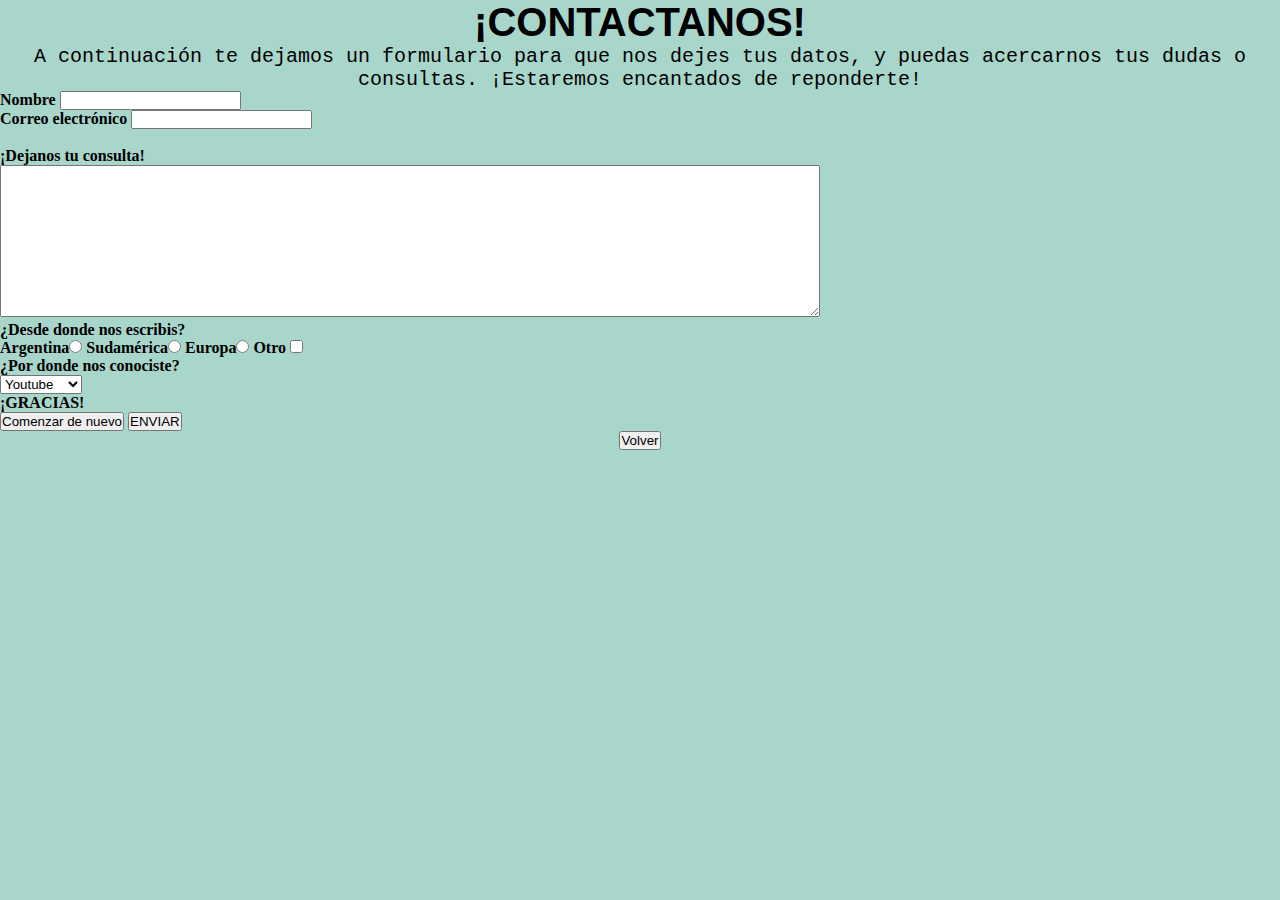
==== contactanos.html @ b693976c "transportando todo el proyecto a git" ====
<!DOCTYPE html>
<html lang="en">

    <head>
        <meta charset="UTF-8">
        <meta http-equiv="X-UA-Compatible" content="IE=edge">
        <meta name="viewport" content="width=device-width, initial-scale=1.0">
        <link href="principal.css" rel="stylesheet">

    </head>
    <body id="seccionContactanos">
        <header>
            <h2 class="headingSecciones">¡CONTACTANOS!</h2>
        </header>
        <main> <!-- ACA DEJO EL FORMULARIO DE CONTACTO CON LOS BOTONES, MENU DESPLEGABLE Y DEMAS, PARA LA PRIMER ENTREGA-->
            <section>
                <p id="textoContacto">A continuación te dejamos un formulario para que nos dejes tus datos, y puedas acercarnos tus dudas o consultas. ¡Estaremos encantados de reponderte!</p>

            <form action="" method="">
                Nombre <input type="text">
                <br>
                Correo electrónico <input type="text">
                <br>
                <br>
                ¡Dejanos tu consulta!
                <br>
                <textarea name="" id="" cols="100" rows="10">

                </textarea>
                <br>
                <P>¿Desde donde nos escribis?</P>
                Argentina<input type="radio" name="sexousuario">
                Sudamérica<input type="radio" name="sexousuario">
                Europa<input type="radio" name="sexousuario">
                Otro <input type="checkbox">
                <br>
                <p>¿Por donde nos conociste?</p>
                <select name="" id="">
                    <option value="">Youtube</option>
                    <option value="">Instagram</option>
                    <option value="">Facebook</option>
                    <option value="">Pinterest</option>
                    <option value="">Otro</option>
                </select>
                <br>
                <p>¡GRACIAS!</p>

                <input type="reset" value="Comenzar de nuevo"> <input type="submit" value="ENVIAR">
                <br>
            </form>
            </section>
        </main>
        <footer id="botonVolver">
            <br>
            <a href="index.html">
                <input type=button value="Volver"/>
            </a>
        </footer>
    </body>
</html>
---- principal.css ----
*{
    padding: 0;
    margin: 0;
}
.paginaPrincipal
{
    background-color: rgb(81, 159, 223);
    color:black;
}

.barraNavegacion{
    display: grid;
    grid-template-columns: 92% 8%;
    grid-template-rows: 100px;
    grid-template-areas: "titulo1 logo";
}

img{
    max-width: 100%;
    max-height: 100%;
}

.imagenLogo{
    grid-area: logo;
    background-size: cover;
    background-color: red;
}
body header nav div{
    grid-area: titulo1;
    background-color: red;
    text-transform: uppercase;
    display: flex;
    justify-content: center;
}
body header nav div h1{
    font-size: 50px;
    color: white;
    margin-top: 20px;
}

.seccionesPrincipales{
    margin-left: 45%;
}

body header nav ul{
    display: flex;
    background-color: white;
    color: black;;
    margin-right: 0%;
    padding-inline-start: 0px;
    margin-block: 0px;
    margin-inline: 0px;
    justify-content: space-around;
}

body header nav ul a{
    color: black;
    font-style: italic;
    text-decoration: none;
    text-align: center;
    align-content: center;
}

li{
    list-style-type: none;
}

body main h2,h3,h4{
    font-family: Georgia, 'Times New Roman', Times, serif;
    text-decoration: underline;
    text-align: center;
}

.parrafos{
    font-family: Georgia, 'Times New Roman', Times, serif;
    font-size: 15px;
    font-style: italic;
    text-align: center;
    background-color: white;
}

#parrafosMain{
    font-family: 'Courier New', Courier, monospace;
    font-size: 18px;
    font-style: italic;
    background-color: white;
    margin-left: 75px;
    margin-right: 75px;
    border: 5px solid black;
}

.parrafosAside{
    font-family: Georgia, 'Times New Roman', Times, serif;
    font-size: 15px;
    font-style: italic;
    background-color: rgb(81, 159, 223);
    margin-left: 25%;
    margin-right: 25%;
    margin-top: 10%;
}

body main nav h4{
    margin: 10px;
}
#seccionUno{
    background-color: burlywood;
    width: 800px;
    align-content: center;
    margin-left: 10%;
    border: solid 5px red;;
}
#mainQuienesSomos{
    display: flex;
    margin: 2%;
    background-color: none;
}
#mainQuienesSomos2{
    margin: 10%;
}

#seccion2{
    background-color: orange;
}

.headingSecciones{
    font-family: 'Franklin Gothic Medium', 'Arial Narrow', Arial, sans-serif;
    text-align: center;
    font-size: 40px;
}

#seccionContactanos{
    background-color: rgb(169, 214, 203);
}
#textoContacto{
    font-size: 20px;
    text-align: center;
    font-family: 'Courier New', Courier, monospace;
}
#footerIndex{
    text-align: center;
    height: 50px;
}

body main section form{
    font-weight: bold;
}

#seccion4{
    background-image: linear-gradient(to bottom, rgb(64, 172, 157), rgb(15, 192, 74));
}
#botonVolver{
    display: flex;
    justify-content: center;
}

#paginas{
    border: inset 3px black;
    text-align: center;
    background-color: white;
}

.seccionFaq{
    display: flex;
    height: 300px;
    justify-content: space-around;
}

#faq{
    
    width: 300px;
    margin-top:10px;
    margin-bottom: 30px;
    padding: 10px;
    border-style: double;
    border-radius: 1px;
    border-top: black 5px inset;
    border-left: black 5px inset;
    border-bottom: rgb(78, 16, 78) 2px groove;
    display: flex;
    flex-direction: column;
    align-items: center;
    transform: translate(10px, 20px);
}

.subtitulosFaq{
    font-weight: bold;
    font-family: 'Segoe UI', Tahoma, Geneva, Verdana, sans-serif;
}

.botonFaq{
    display: flex;
}

.volverButton{

    text-decoration: none;
    padding: 10px;
    font-weight: 600;
    font-size: 20px;
    color: #ffffff;
    background-color: #1883ba;
    border-radius: 6px;
    border: 2px solid #0016b0;
}

.mainPage{
    display: grid;
    grid-template-columns: 65% 25%;
    grid-template-rows: 150px 250px 250px;
    grid-row-gap: 20px;
    grid-column-gap: 40px;
    justify-content: center;
    grid-template-areas: "section1 section1"
                         "section2 aside"
                         "section3 aside";
}

#nuestroSueno{
    grid-area: section1;
}

.nuestroSuenoFlex{
    display: table-row;
    justify-content: center;
}

#nuestroSuenoTitle{
    background-color: rgb(81, 159, 223);
    padding: 15px;
}
#porqueEmigramos{
    grid-area: section2;
}

#porqueCanada{
    grid-area: section3;
}

#aside3{
    grid-area: aside;
    background-color: none;
    height: 100%;
}
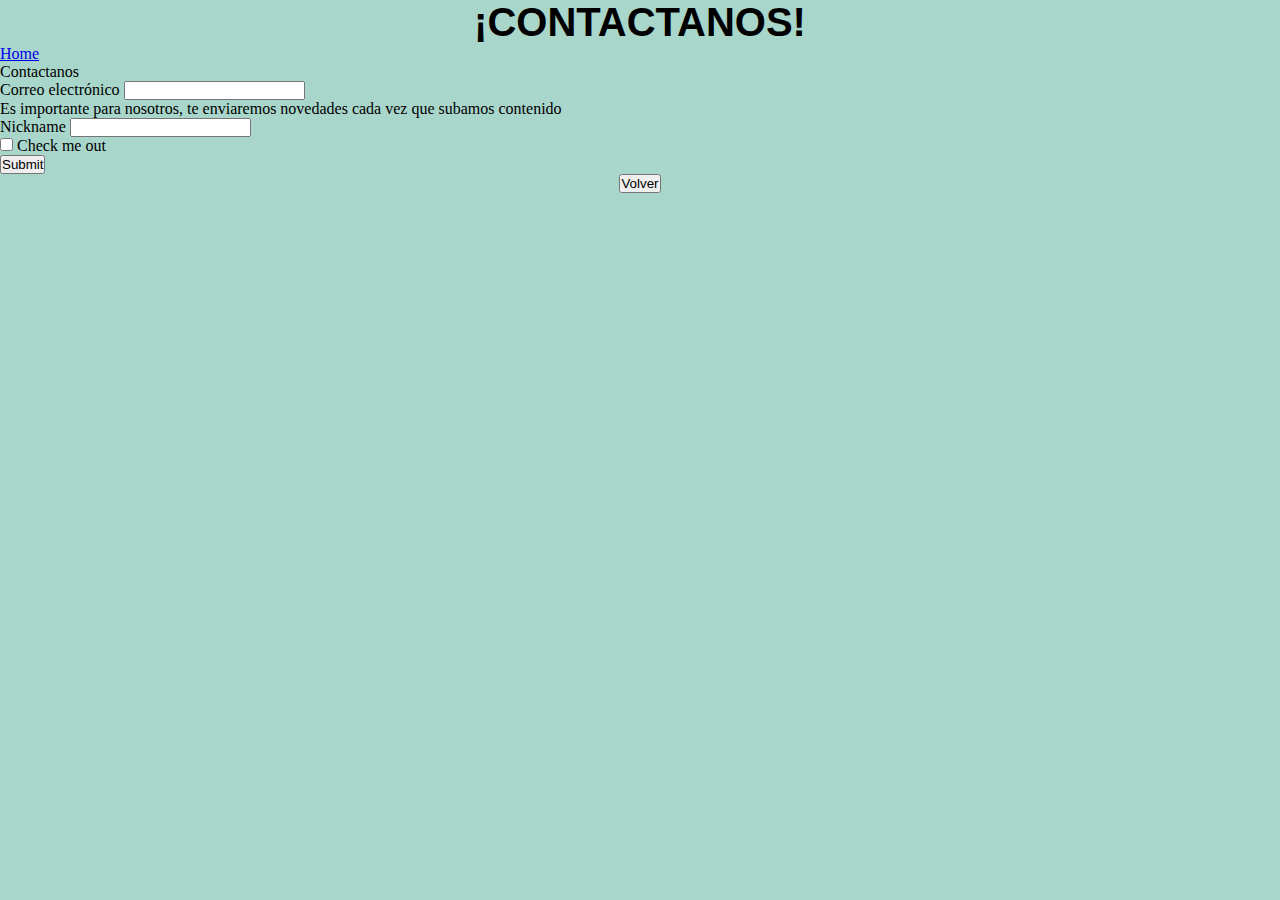
==== commit ef9f83db: "Add files via upload" ====
--- a/contactanos.html
+++ b/contactanos.html
@@ -1,60 +1,99 @@
-<!DOCTYPE html>
-<html lang="en">
-
-    <head>
-        <meta charset="UTF-8">
-        <meta http-equiv="X-UA-Compatible" content="IE=edge">
-        <meta name="viewport" content="width=device-width, initial-scale=1.0">
-        <link href="principal.css" rel="stylesheet">
-
-    </head>
-    <body id="seccionContactanos">
-        <header>
-            <h2 class="headingSecciones">¡CONTACTANOS!</h2>
-        </header>
-        <main> <!-- ACA DEJO EL FORMULARIO DE CONTACTO CON LOS BOTONES, MENU DESPLEGABLE Y DEMAS, PARA LA PRIMER ENTREGA-->
-            <section>
-                <p id="textoContacto">A continuación te dejamos un formulario para que nos dejes tus datos, y puedas acercarnos tus dudas o consultas. ¡Estaremos encantados de reponderte!</p>
-
-            <form action="" method="">
-                Nombre <input type="text">
-                <br>
-                Correo electrónico <input type="text">
-                <br>
-                <br>
-                ¡Dejanos tu consulta!
-                <br>
-                <textarea name="" id="" cols="100" rows="10">
-
-                </textarea>
-                <br>
-                <P>¿Desde donde nos escribis?</P>
-                Argentina<input type="radio" name="sexousuario">
-                Sudamérica<input type="radio" name="sexousuario">
-                Europa<input type="radio" name="sexousuario">
-                Otro <input type="checkbox">
-                <br>
-                <p>¿Por donde nos conociste?</p>
-                <select name="" id="">
-                    <option value="">Youtube</option>
-                    <option value="">Instagram</option>
-                    <option value="">Facebook</option>
-                    <option value="">Pinterest</option>
-                    <option value="">Otro</option>
-                </select>
-                <br>
-                <p>¡GRACIAS!</p>
-
-                <input type="reset" value="Comenzar de nuevo"> <input type="submit" value="ENVIAR">
-                <br>
-            </form>
-            </section>
-        </main>
-        <footer id="botonVolver">
-            <br>
-            <a href="index.html">
-                <input type=button value="Volver"/>
-            </a>
-        </footer>
-    </body>
+<!DOCTYPE html>
+<html lang="en">
+
+    <head>
+        <meta charset="UTF-8">
+        <meta http-equiv="X-UA-Compatible" content="IE=edge">
+        <meta name="viewport" content="width=device-width, initial-scale=1.0">
+        <link href="principal.css" rel="stylesheet">
+        <link href="https://cdn.jsdelivr.net/npm/bootstrap@5.0.2/dist/css/bootstrap.min.css" rel="stylesheet"
+            integrity="sha384-EVSTQN3/azprG1Anm3QDgpJLIm9Nao0Yz1ztcQTwFspd3yD65VohhpuuCOmLASjC" crossorigin="anonymous">
+
+    </head>
+    <body id="seccionContactanos">
+        <header>
+            <h2 class="headingSecciones">¡CONTACTANOS!</h2>
+        </header>
+        <main> 
+            
+            <!--ESTE ES UN BREADCRUMB DE BOOTSTRAP CON JS-->
+
+            <nav style="--bs-breadcrumb-divider: '>';" aria-label="breadcrumb">
+                <ol class="breadcrumb">
+                    <li class="breadcrumb-item"><a href="index2.html">Home</a></li>
+                    <li class="breadcrumb-item active" aria-current="Contactanos">Contactanos</li>
+                </ol>
+            </nav>
+            <!-- ACA DEJO EL FORMULARIO DE CONTACTO CON LOS BOTONES, MENU DESPLEGABLE Y DEMAS, PARA LA PRIMER ENTREGA-->
+            <!--
+            <section>
+                <p id="textoContacto">A continuación te dejamos un formulario para que nos dejes tus datos, y puedas acercarnos tus dudas o consultas. ¡Estaremos encantados de reponderte!</p>
+
+            <form action="" method="">
+                Nombre <input type="text">
+                <br>
+                Correo electrónico <input type="text">
+                <br>
+                <br>
+                ¡Dejanos tu consulta!
+                <br>
+                <textarea name="" id="" cols="100" rows="10">
+
+                </textarea>
+                <br>
+                <P>¿Desde donde nos escribis?</P>
+                Argentina<input type="radio" name="sexousuario">
+                Sudamérica<input type="radio" name="sexousuario">
+                Europa<input type="radio" name="sexousuario">
+                Otro <input type="checkbox">
+                <br>
+                <p>¿Por donde nos conociste?</p>
+                <select name="" id="">
+                    <option value="">Youtube</option>
+                    <option value="">Instagram</option>
+                    <option value="">Facebook</option>
+                    <option value="">Pinterest</option>
+                    <option value="">Otro</option>
+                </select>
+                <br>
+                <p>¡GRACIAS!</p>
+
+                <input type="reset" value="Comenzar de nuevo"> <input type="submit" value="ENVIAR">
+                <br>
+            </form>
+            </section> 
+            -->
+
+            <!--INICIO FORMULARIO DE BOOTSTRAP-->
+            <form>
+                <div class="mb-3">
+                    <label for="exampleInputEmail1" class="form-label">Correo electrónico</label>
+                    <input type="email" class="form-control" id="exampleInputEmail1" aria-describedby="emailHelp">
+                    <div id="emailHelp" class="form-text">Es importante para nosotros, te enviaremos novedades cada vez que subamos contenido</div>
+                </div>
+                <div class="mb-3">
+                    <label for="exampleInputPassword1" class="form-label">Nickname</label>
+                    <input class="form-control" id="exampleInputPassword1">
+                </div>
+                <div class="mb-3 form-check">
+                    <input type="checkbox" class="form-check-input" id="exampleCheck1">
+                    <label class="form-check-label" for="exampleCheck1">Check me out</label>
+                </div>
+                <button type="submit" class="btn btn-primary">Submit</button>
+            </form>
+
+            <!--FIN FORMULARIO DE BOOTSTRAP-->
+
+        </main>
+        <footer id="botonVolver">
+            <br>
+            <a href="index2.html">
+                <input type=button value="Volver"/>
+            </a>
+        </footer>
+
+        <script src="https://cdn.jsdelivr.net/npm/bootstrap@5.0.2/dist/js/bootstrap.bundle.min.js"
+            integrity="sha384-MrcW6ZMFYlzcLA8Nl+NtUVF0sA7MsXsP1UyJoMp4YLEuNSfAP+JcXn/tWtIaxVXM"
+            crossorigin="anonymous"></script>
+    </body>
 </html>